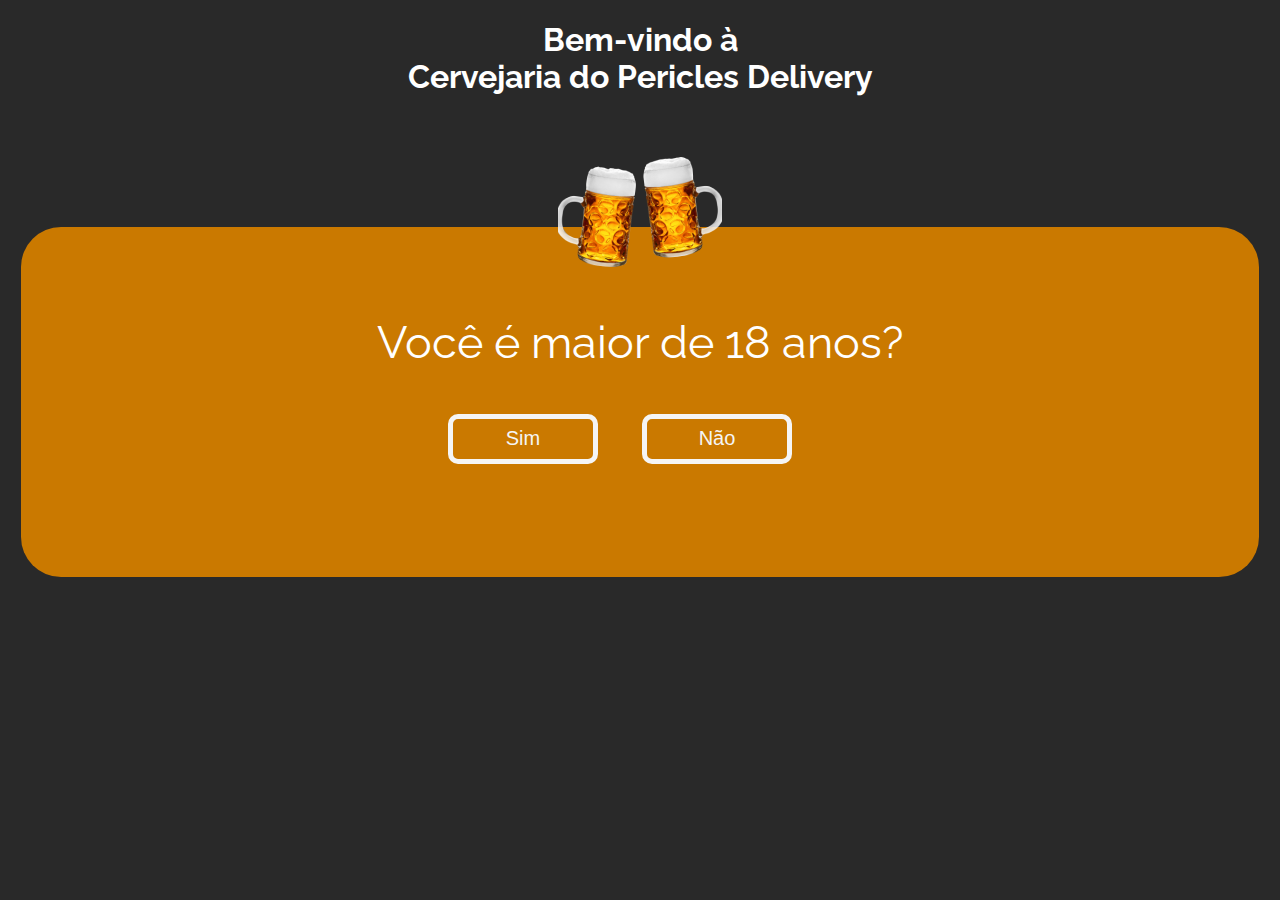
==== index.html @ 7cdce98f "first commit" ====
<!DOCTYPE html>
<html lang="pt-br">
<head>
    <meta charset="UTF-8">
    <meta http-equiv="X-UA-Compatible" content="IE=edge">
    <meta name="viewport" content="width=device-width, initial-scale=1.0">
    <link rel="stylesheet" href="assets/css/style.css">
    <title>Cervejaria do Pericles Delivery</title>
    <script>
        function validaIdade(valor){
            if (valor === 1){
                window.location.href='home.html?acesso=1'
            } else{
                window.location.href='home.html?acesso=0'
            }

        }
    </script>
    
</head>
<body>
    <h1>Bem-vindo à <br> Cervejaria do Pericles Delivery</h1>

    <section class="container">
        <img src="assets/images/image.png" alt="cerveja"/>
        <p>Você é maior de 18 anos?</p>
        
        
        <button onclick="validaIdade(1)">Sim</button>
        <button onclick="validaIdade(0)">Não</button>
    </section>
    
    
</body>
</html>
---- assets/css/style.css ----
@import url('https://fonts.googleapis.com/css2?family=Raleway&display=swap');

body{
    font-family: 'Raleway';
    background-color: rgb(41, 41, 41);
    text-align: center;
    
}
h1{
    color: #FFFFFF;
    text-align: center;
    padding-top: -50px;
    padding-bottom: 110px;
    
    
}
.container{
    width: 1238px;
    height: 350px;
    margin: auto;

    background: #CA7900;
    border-radius: 40px;
}
.container img{
    width: 164px;
    margin-top: -70px;
    position:relative;
    

}
.container p {
     color: #FFFFFF;
     font-weight: 400px; 
     font-size: 45px;
}
.container button{
    color: #F5F5F5;
    width: 150px;
    height: 50px;
    font-size:20px;
    margin-right: 40px;
    margin-top: 0px;

    
    border:5px solid #F5F5F5;
    border-radius: 10px;
    background-color:#CA7900;

    
    cursor: pointer;
}
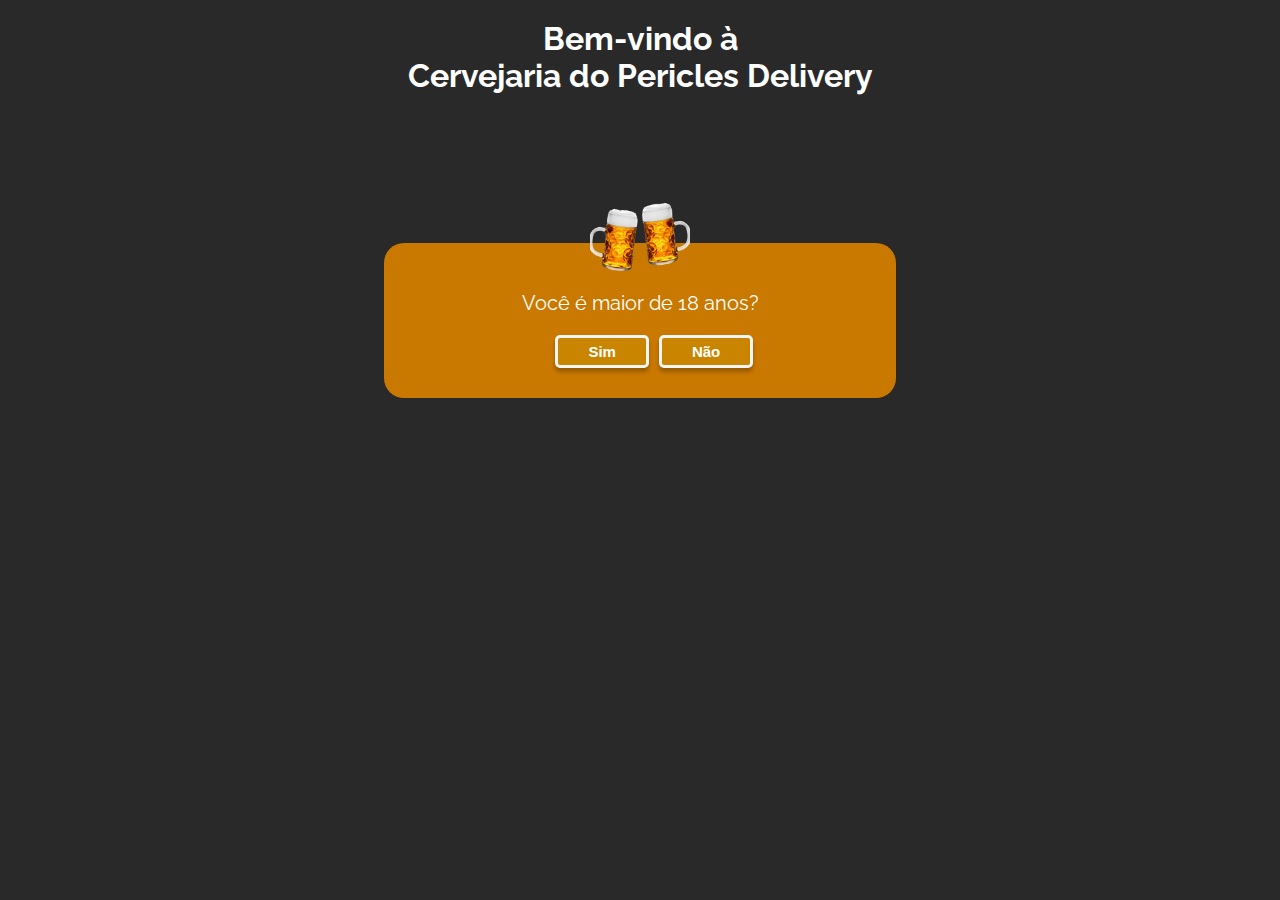
==== commit a9ab6dbf: "Ajustando home e CSS" ====
--- a/index.html
+++ b/index.html
@@ -4,32 +4,33 @@
     <meta charset="UTF-8">
     <meta http-equiv="X-UA-Compatible" content="IE=edge">
     <meta name="viewport" content="width=device-width, initial-scale=1.0">
-    <link rel="stylesheet" href="assets/css/style.css">
+    <link rel="stylesheet" href="assets/css/style.css" type="text/css">
     <title>Cervejaria do Pericles Delivery</title>
     <script>
         function validaIdade(valor){
-            if (valor === 1){
+            if(valor===1){
                 window.location.href='home.html?acesso=1'
-            } else{
+            }else{
                 window.location.href='home.html?acesso=0'
             }
-
         }
     </script>
-    
 </head>
 <body>
-    <h1>Bem-vindo à <br> Cervejaria do Pericles Delivery</h1>
 
-    <section class="container">
-        <img src="assets/images/image.png" alt="cerveja"/>
-        <p>Você é maior de 18 anos?</p>
-        
-        
-        <button onclick="validaIdade(1)">Sim</button>
-        <button onclick="validaIdade(0)">Não</button>
+    <h1 class="header">
+        Bem-vindo à<br>Cervejaria do Pericles Delivery
+    </h1>
+
+    <section class="card">
+        <img src="assets/images/image.png" alt="Cervejas" />
+
+        <p> Você é maior de 18 anos?</p>
+        <div class="botoes">
+            <button onclick="validaIdade(1)">Sim</button>
+            <button onclick="validaIdade(0)">Não</button>
+        </div>
     </section>
-    
     
 </body>
 </html>--- a/assets/css/style.css
+++ b/assets/css/style.css
@@ -1,52 +1,109 @@
-@import url('https://fonts.googleapis.com/css2?family=Raleway&display=swap');
+@import url('https://fonts.googleapis.com/css2?family=Raleway:ital,wght@0,100;0,200;0,300;0,400;0,500;0,600;0,700;0,800;0,900;1,100;1,200;1,300;1,400;1,500;1,600;1,700;1,800;1,900&display=swap');
+
+@import url('https://fonts.googleapis.com/css2?family=Material+Symbols+Outlined:opsz,wght,FILL,GRAD@20..48,100..700,0..1,-50..200');
 
 body{
+    background-color:rgba(0, 0, 0, 0.84);;
     font-family: 'Raleway';
-    background-color: rgb(41, 41, 41);
+    display: flex;
+    flex-direction: column;
+    align-items: center;
+    align-content: flex-start;
+
+    margin:0px;
+    padding:0px;
+}
+
+.header{
     text-align: center;
-    
+    color: white;
+    margin-top:20px;
 }
-h1{
-    color: #FFFFFF;
+
+.card{    
+    display: flex;
+    flex-direction: column;
+    align-items: center;
+    margin-top:10%;
+    width:40%;
+    background-color: #CA7900;
+    font-size: 20px;
+    color:white;
+
+    border-radius: 20px;
     text-align: center;
-    padding-top: -50px;
-    padding-bottom: 110px;
-    
-    
 }
-.container{
-    width: 1238px;
-    height: 350px;
-    margin: auto;
 
-    background: #CA7900;
-    border-radius: 40px;
+.card img{
+    margin-top:-40px;
+    width:100px;
 }
-.container img{
-    width: 164px;
-    margin-top: -70px;
-    position:relative;
-    
+
+
+.botoes{
+    width: 35%;
+    display: flex;    
+    align-items: center;
+    justify-content: space-around;
+    margin-bottom: 30px;
 
 }
-.container p {
-     color: #FFFFFF;
-     font-weight: 400px; 
-     font-size: 45px;
-}
-.container button{
-    color: #F5F5F5;
-    width: 150px;
-    height: 50px;
-    font-size:20px;
-    margin-right: 40px;
-    margin-top: 0px;
 
+button{    
     
-    border:5px solid #F5F5F5;
-    border-radius: 10px;
-    background-color:#CA7900;
+    padding: 5px 30px 5px 30px;
+    margin-left:5px;
+    margin-right:5px;
+    background-color: #CA8500;
+    border: 3px solid #F5F5F5;
+    box-shadow: 0px 4px 4px rgba(0, 0, 0, 0.25);
+    border-radius: 5px;
 
-    
+    color:white;
+    font-weight: 600;
+    font-size:15px;
+
     cursor: pointer;
 }
+
+button:hover{
+    opacity: 0.8;
+}
+
+
+nav{
+    display: flex;
+    justify-content: space-between;
+    align-items: center;
+    background-color: #CA7900;
+    width:100%;
+
+    font-weight: 700;
+    font-size:18px;
+    color:white;
+}
+
+nav .carrinho{
+    margin-right: 80px;
+}
+
+nav ul{
+    width:35%;
+    list-style: none;
+    display: flex;
+    justify-content: space-around;
+}
+
+nav a{
+    text-decoration: none;
+    color:white;
+}
+
+nav a:hover{
+    text-decoration: italic;
+    color:#CCCCCC;
+}
+
+.entrar{
+    margin-top:50px;
+}